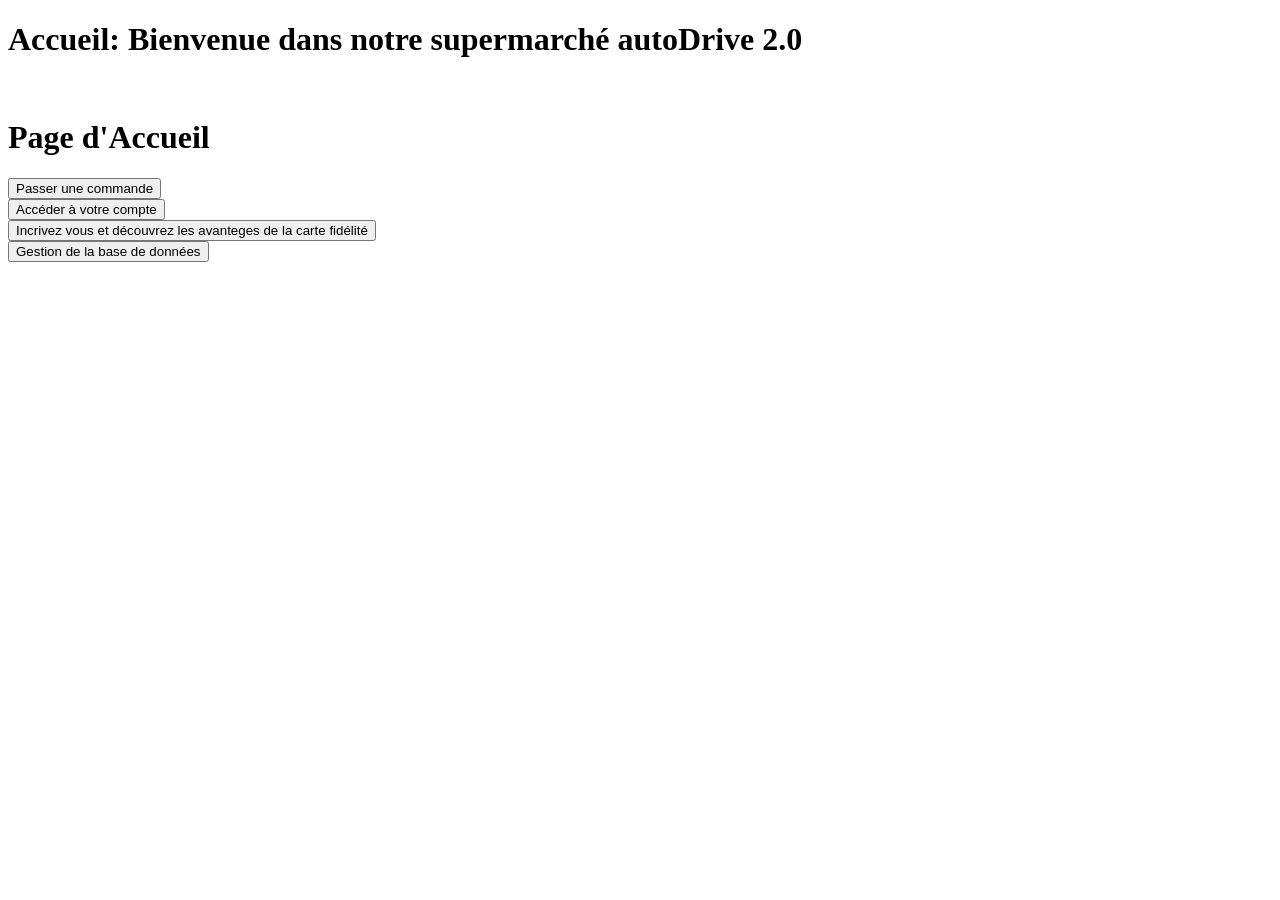
==== index.html @ 90392226 "Add files via upload" ====
<!DOCTYPE html>
<html lang="en">
<head>
    <meta charset="UTF-8">
    <meta name="viewport" content="width=device-width, initial-scale=1.0">
    <title>Document</title>
</head>
<body>
    <h1>Accueil: Bienvenue dans notre supermarché autoDrive 2.0</h1> <br>
    <h1>Page d'Accueil</h1>

    <button>Passer une commande</button> <br>
    <button>Accéder à votre compte</button> <br>
    <button>Incrivez vous et découvrez les avanteges de la carte fidélité</button> <br>
    <button>Gestion de la base de données</button> <br>
</body>
</html>
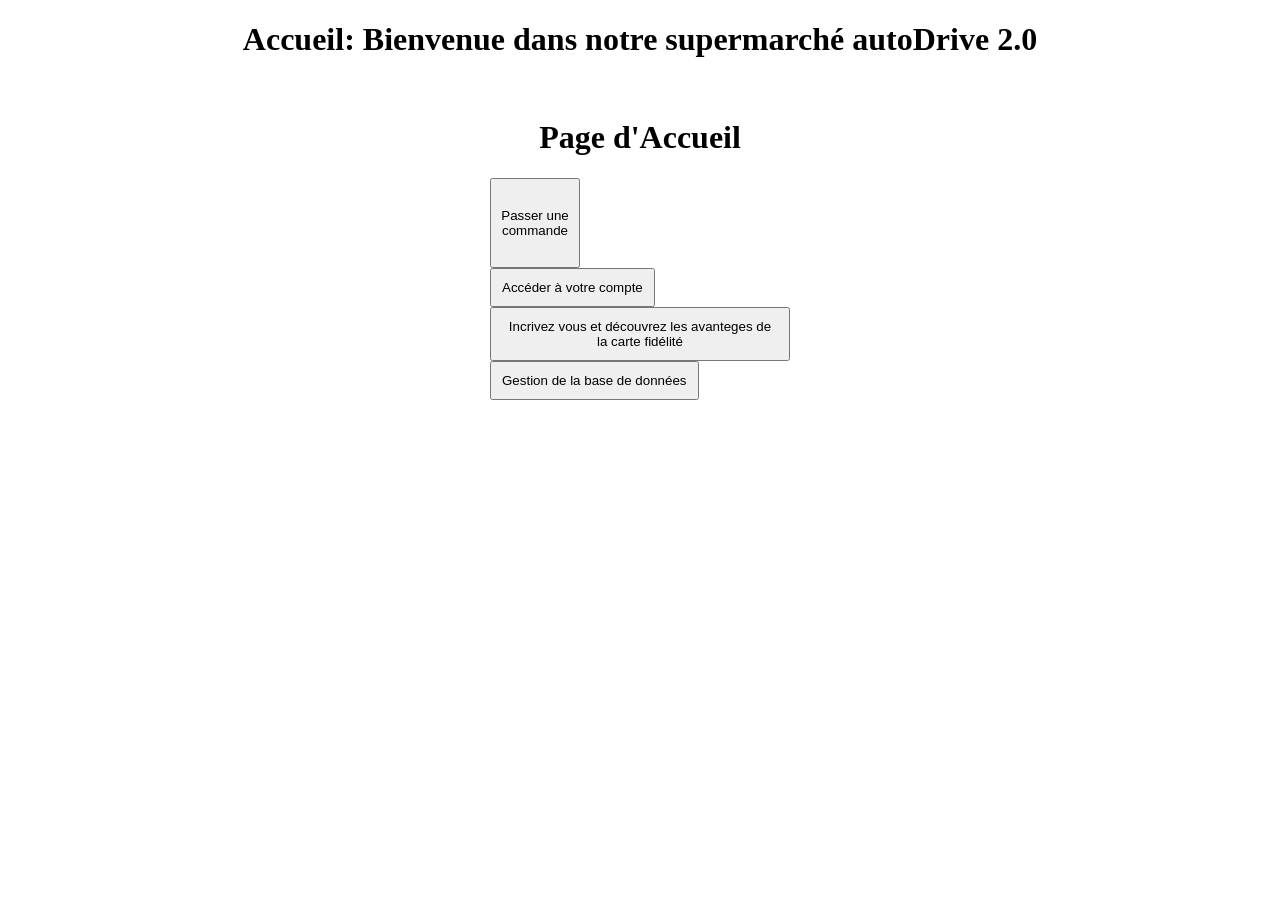
==== commit ef27589b: "update modif html css" ====
--- a/index.html
+++ b/index.html
@@ -4,14 +4,21 @@
     <meta charset="UTF-8">
     <meta name="viewport" content="width=device-width, initial-scale=1.0">
     <title>Document</title>
+    <link rel="stylesheet" href="css/style.css">
 </head>
 <body>
-    <h1>Accueil: Bienvenue dans notre supermarché autoDrive 2.0</h1> <br>
-    <h1>Page d'Accueil</h1>
+    <h1 class="titre-1">Accueil: Bienvenue dans notre supermarché autoDrive 2.0</h1> <br>
+    <h1 class="titre-2">Page d'Accueil</h1>
 
-    <button>Passer une commande</button> <br>
-    <button>Accéder à votre compte</button> <br>
-    <button>Incrivez vous et découvrez les avanteges de la carte fidélité</button> <br>
-    <button>Gestion de la base de données</button> <br>
+    <div class="container">
+        <div>
+            <button class="bouton-commande">Passer une commande</button> <br>
+        </div>
+        
+        <button class="bouton-acces-compte">Accéder à votre compte</button> <br>
+        <button class="bouton-incription">Incrivez vous et découvrez les avanteges de la carte fidélité</button> <br>
+        <button class="bouton-gestion-données">Gestion de la base de données</button> <br>
+    </div>
+    
 </body>
 </html>
--- a/css/style.css
+++ b/css/style.css
@@ -0,0 +1,32 @@
+.titre-1{
+    text-align: center;
+}
+
+.titre-2{
+    text-align: center;
+}
+
+.container{
+    margin: auto;
+    height: 300px;
+    width: 300px;
+    position: relative;
+}
+
+.bouton-commande{
+    margin: auto;
+    height: 90px;
+    width: 90px;
+}
+
+.bouton-acces-compte{
+    padding: 10px;
+}
+
+.bouton-incription{
+    padding: 10px;
+}
+
+.bouton-gestion-données{
+    padding: 10px;
+}
